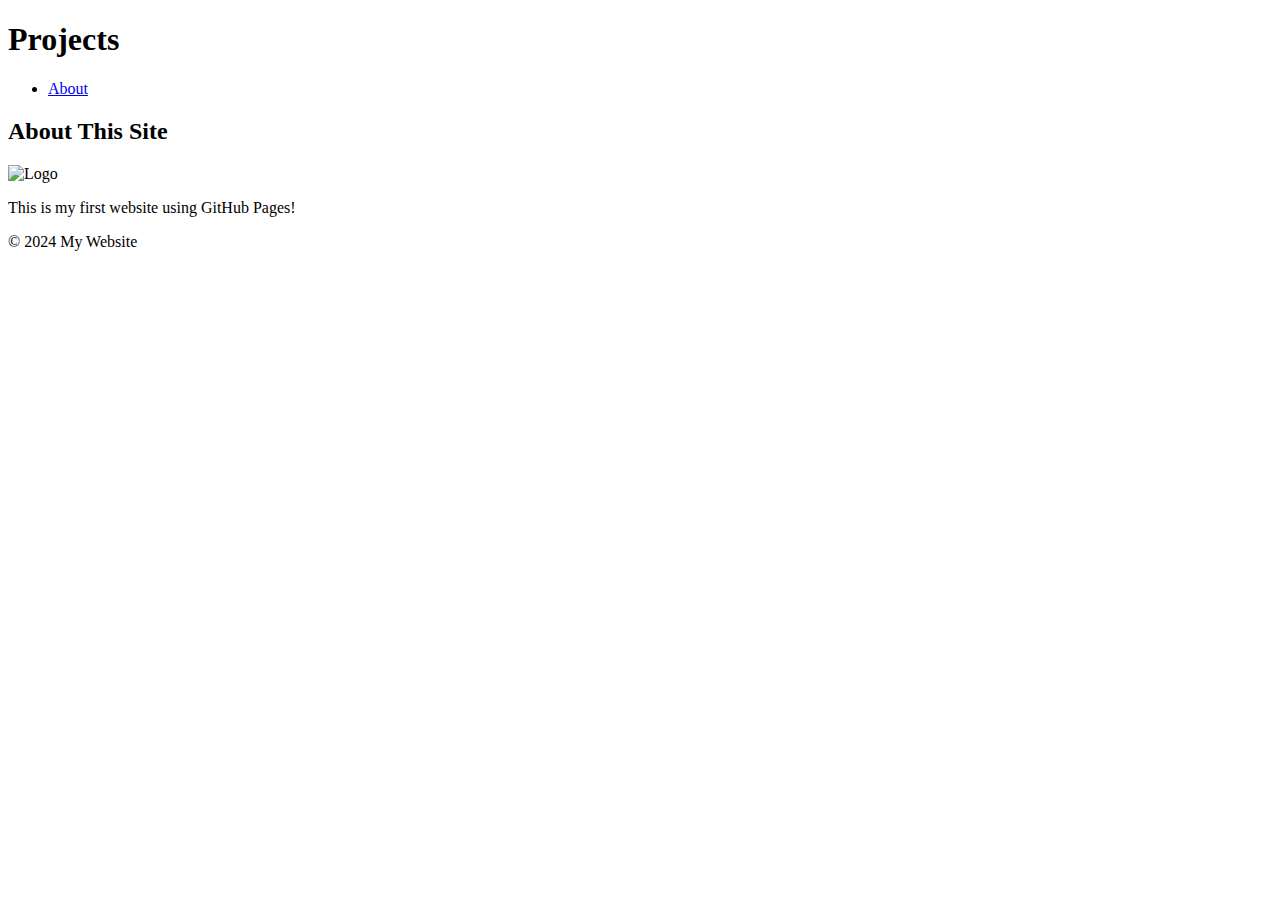
==== index.html @ 57c76bf8 "test2" ====
<!DOCTYPE html>
<html lang="en">
<head>
    <meta charset="UTF-8">
    <meta name="viewport" content="width=device-width, initial-scale=1.0">
    <title>My Website</title>
    <link rel="stylesheet" href="styles.css">
</head>
<body>
    <header>
        <h1>Projects</h1>
        <nav>
            <ul>
                <li><a href="about.html">About</a></li>
            </ul>
        </nav>
    </header>
    
    <section>
        <h2>About This Site</h2>
        <img src="images/logo.png" alt="Logo" width="200">
        <p>This is my first website using GitHub Pages!</p>
    </section>
    
    <footer>
        <p>&copy; 2024 My Website</p>
    </footer>
</body>
</html>
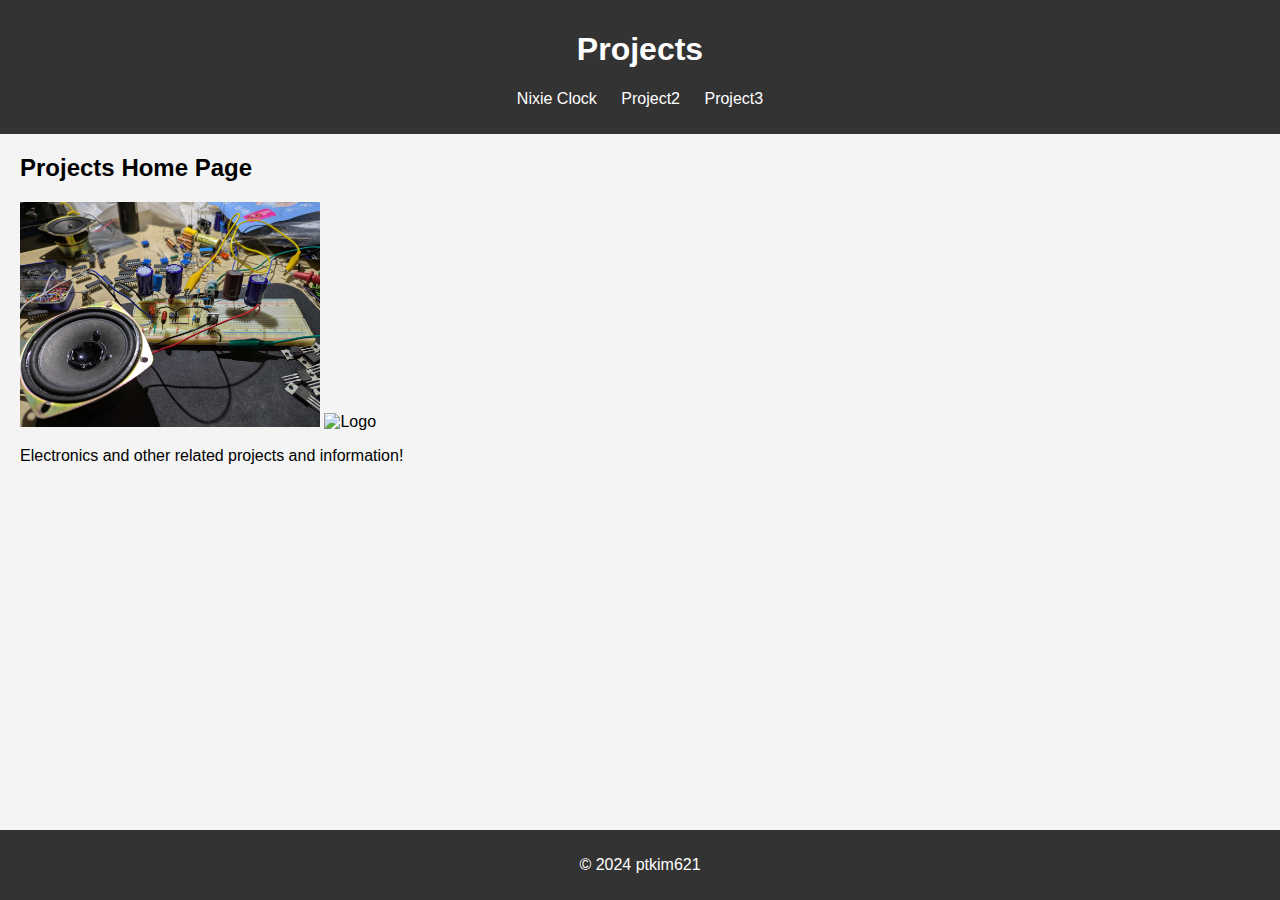
==== commit 23bd681f: "images + format" ====
--- a/index.html
+++ b/index.html
@@ -3,7 +3,7 @@
 <head>
     <meta charset="UTF-8">
     <meta name="viewport" content="width=device-width, initial-scale=1.0">
-    <title>My Website</title>
+    <title>ptkim621</title>
     <link rel="stylesheet" href="styles.css">
 </head>
 <body>
@@ -11,19 +11,22 @@
         <h1>Projects</h1>
         <nav>
             <ul>
-                <li><a href="about.html">About</a></li>
+                <li><a href="nixie_clock.html">Nixie Clock</a></li>
+                <li><a href="nixie_clock.html">Project2</a></li>
+                <li><a href="nixie_clock.html">Project3</a></li>
             </ul>
         </nav>
     </header>
     
     <section>
-        <h2>About This Site</h2>
-        <img src="images/logo.png" alt="Logo" width="200">
-        <p>This is my first website using GitHub Pages!</p>
+        <h2>Projects Home Page</h2>
+        <img src="images/audioamp.jpg" alt="Logo" width="300">
+        <img src="images/remoteoscilloscope.jpg" alt="Logo" width="300">
+        <p>Electronics and other related projects and information!</p>
     </section>
     
     <footer>
-        <p>&copy; 2024 My Website</p>
+        <p>&copy; 2024 ptkim621</p>
     </footer>
 </body>
 </html>
--- a/styles.css
+++ b/styles.css
@@ -0,0 +1,36 @@
+body {
+    font-family: Arial, sans-serif;
+    margin: 0;
+    padding: 0;
+    background-color: #f4f4f4;
+}
+header {
+    background-color: #333;
+    color: white;
+    padding: 10px 0;
+    text-align: center;
+}
+header nav ul {
+    list-style: none;
+    padding: 0;
+}
+header nav ul li {
+    display: inline;
+    margin: 0 10px;
+}
+header nav ul li a {
+    color: white;
+    text-decoration: none;
+}
+footer {
+    text-align: center;
+    background-color: #333;
+    color: white;
+    padding: 10px 0;
+    position: fixed;
+    width: 100%;
+    bottom: 0;
+}
+section {
+    padding: 0 20px;
+}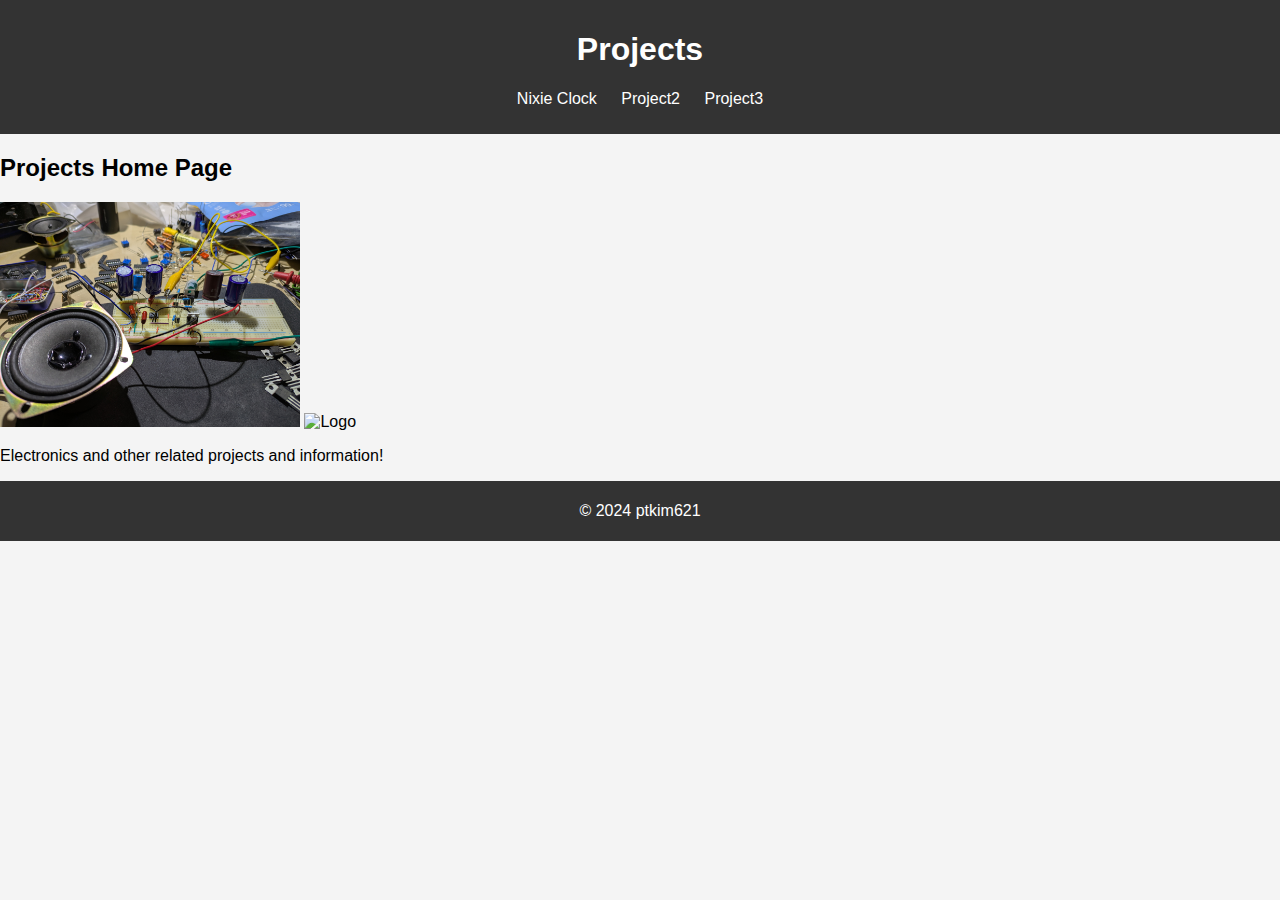
==== commit 02624c34: "fixed footer" ====
--- a/index.html
+++ b/index.html
@@ -7,26 +7,27 @@
     <link rel="stylesheet" href="styles.css">
 </head>
 <body>
-    <header>
-        <h1>Projects</h1>
-        <nav>
-            <ul>
-                <li><a href="nixie_clock.html">Nixie Clock</a></li>
-                <li><a href="nixie_clock.html">Project2</a></li>
-                <li><a href="nixie_clock.html">Project3</a></li>
-            </ul>
-        </nav>
-    </header>
-    
-    <section>
-        <h2>Projects Home Page</h2>
-        <img src="images/audioamp.jpg" alt="Logo" width="300">
-        <img src="images/remoteoscilloscope.jpg" alt="Logo" width="300">
-        <p>Electronics and other related projects and information!</p>
-    </section>
-    
-    <footer>
-        <p>&copy; 2024 ptkim621</p>
-    </footer>
+    <div class="content">
+        <header>
+            <h1>Projects</h1>
+            <nav>
+                <ul>
+                    <li><a href="nixie_clock.html">Nixie Clock</a></li>
+                    <li><a href="nixie_clock.html">Project2</a></li>
+                    <li><a href="nixie_clock.html">Project3</a></li>
+                </ul>
+            </nav>
+        </header>
+        
+        <section>
+            <h2>Projects Home Page</h2>
+            <img src="images/audioamp.jpg" alt="Logo" width="300">
+            <img src="images/remoteoscilloscope.jpg" alt="Logo" width="300">
+            <p>Electronics and other related projects and information!</p>
+        </section>
+        <section class="footer-section">
+            <p>&copy; 2024 ptkim621</p>
+        </section>
+    </div>
 </body>
 </html>
--- a/styles.css
+++ b/styles.css
@@ -1,8 +1,11 @@
 body {
-    font-family: Arial, sans-serif;
+    font-family: Calibri, sans-serif;
     margin: 0;
     padding: 0;
     background-color: #f4f4f4;
+    display: flex;
+    flex-direction: column;
+    min-height: 100vh;
 }
 header {
     background-color: #333;
@@ -22,15 +25,9 @@
     color: white;
     text-decoration: none;
 }
-footer {
-    text-align: center;
+.footer-section {
     background-color: #333;
     color: white;
-    padding: 10px 0;
-    position: fixed;
-    width: 100%;
-    bottom: 0;
-}
-section {
-    padding: 0 20px;
+    text-align: center;
+    padding: 5px 0;
 }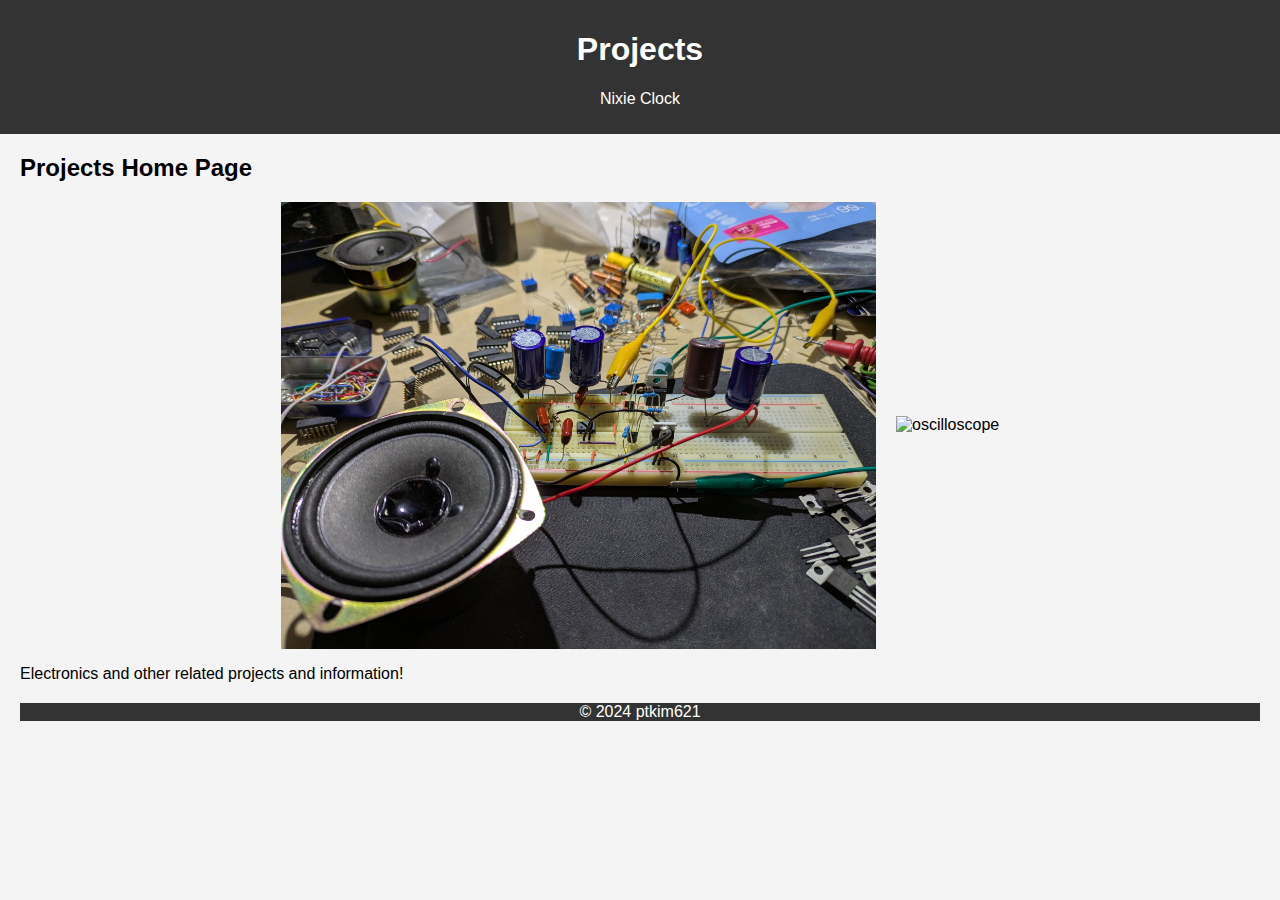
==== commit 55659057: "Nixie CLK Project" ====
--- a/index.html
+++ b/index.html
@@ -7,22 +7,24 @@
     <link rel="stylesheet" href="styles.css">
 </head>
 <body>
+    <header>
+        <h1>Projects</h1>
+        <nav>
+            <ul>
+                <li><a href="nixie_clock.html">Nixie Clock</a></li>
+            </ul>
+        </nav>
+    </header>
+    
     <div class="content">
-        <header>
-            <h1>Projects</h1>
-            <nav>
-                <ul>
-                    <li><a href="nixie_clock.html">Nixie Clock</a></li>
-                    <li><a href="nixie_clock.html">Project2</a></li>
-                    <li><a href="nixie_clock.html">Project3</a></li>
-                </ul>
-            </nav>
-        </header>
-        
         <section>
             <h2>Projects Home Page</h2>
-            <img src="images/audioamp.jpg" alt="Logo" width="300">
-            <img src="images/remoteoscilloscope.jpg" alt="Logo" width="300">
+
+            <div class="image-container1">
+                <img src="images/audioamp.jpg" alt="audio amplifier" class="responsive-image48p">
+                <img src="images/remoteoscilloscope.jpg" alt="oscilloscope" class="responsive-image48p">
+            </div>
+
             <p>Electronics and other related projects and information!</p>
         </section>
         <section class="footer-section">
--- a/styles.css
+++ b/styles.css
@@ -29,5 +29,61 @@
     background-color: #333;
     color: white;
     text-align: center;
-    padding: 5px 0;
-}+    padding: 0;
+}
+.content > * {
+    margin: 20px;
+}
+.image-container1 {             /* For home page */
+    display: flex;             
+    justify-content: center;
+    gap: 20px;                 
+    align-items: center;          
+}
+.image-container2 {
+    display: flex;              /* Enable Flexbox */
+    justify-content: left;
+    gap: 20px;                  /* Add space between the images */
+    align-items: center;          
+}
+.responsive-image48p {
+    max-width: 48%;             /* Ensure images don't take up the full width */
+    height: auto;               /* Maintain aspect ratio */
+}
+.responsive-image30p {
+    max-width: 30%;             
+    height: auto;               
+}
+.responsive-image70p {
+    max-width: 70%;             
+    height: auto;               
+}
+.responsive-image40p {
+    max-width: 40%;             
+    height: auto;               
+}
+.responsive-image60p {
+    max-width: 60%;             
+    height: auto;               
+}
+.responsive-image20p {
+    max-width: 20%;             
+    height: auto;               
+}
+
+.image-containertopleft {
+    display: flex;
+    justify-content: flex-start; /* Align items to the left */
+    /*align-items: flex-start;      Align items to the top */
+    align-items: center;
+    gap: 20px;                   /* Optional: Add space between images */
+    padding-bottom: 10px;
+}
+.image-containerbottomleft {
+    display: flex;
+    justify-content: flex-start; /* Align items to the left */
+    /*align-items: flex-end;       /* Align items to the bottom */
+    align-items: center;
+    gap: 20px;                   /* Optional: Add space between images */
+    padding-top: 10px;
+}
